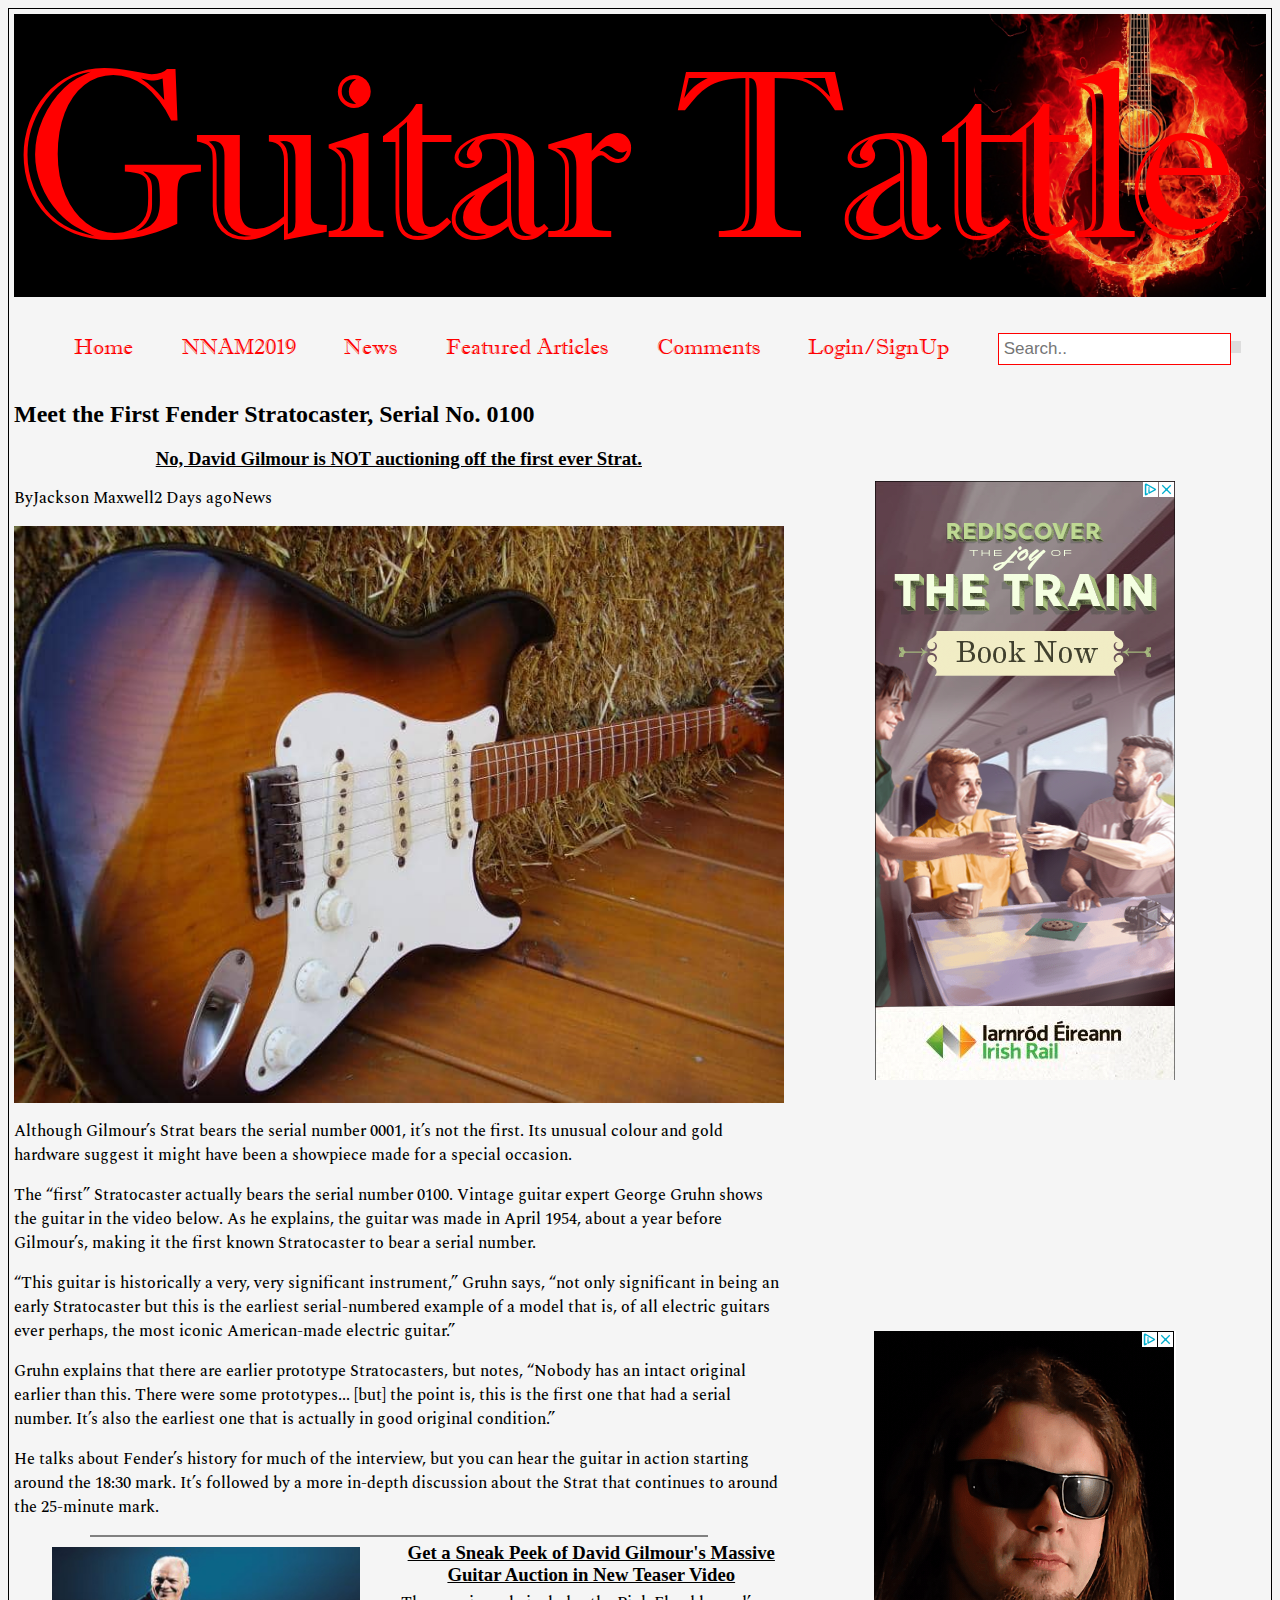
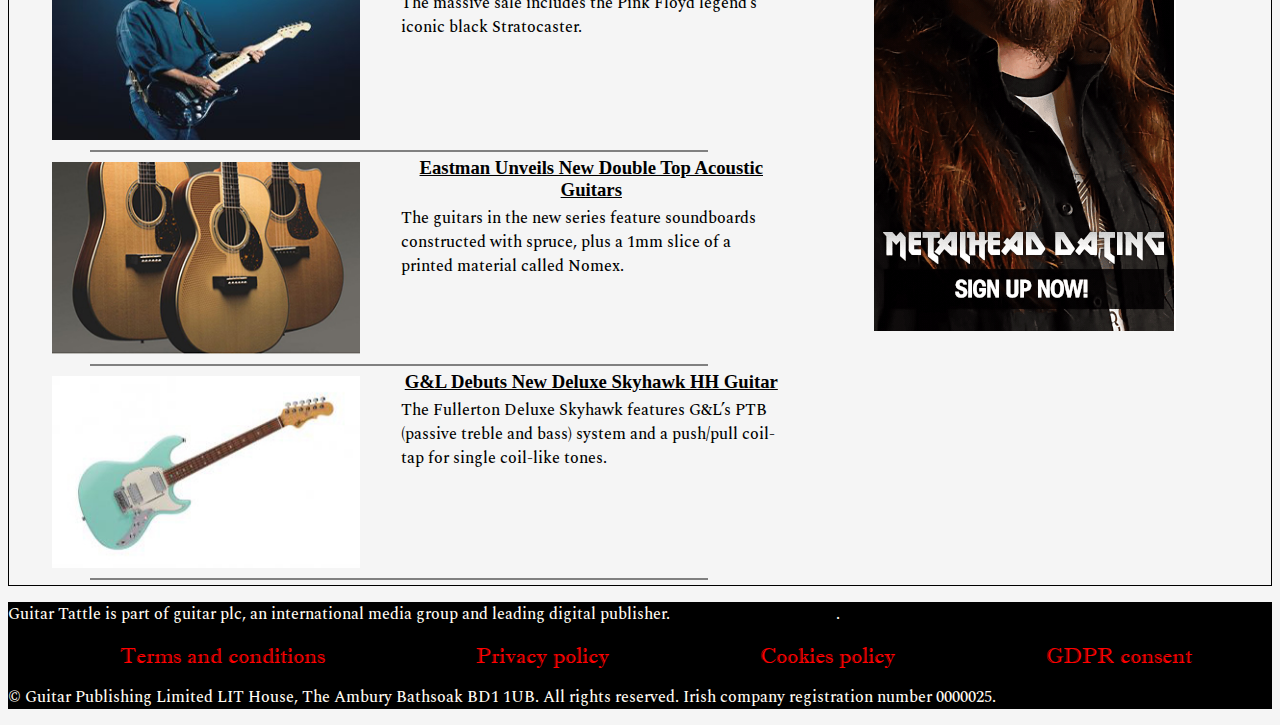
==== Article2.html @ 80bbca5b "Apr1_2" ====
<!DOCTYPE html>
<html lang="en">
<head>
<meta charset="UTF-8">
<meta name="viewport" content="width=device-width, initial-scale=1.0">
<meta http-equiv="X-UA-Compatible" content="ie=edge">
    <title>GT News</title>
    <link rel="stylesheet" type="text/css" href="css/style.css" />
    <link rel="stylesheet" type="text/css" href="css/style3.css" />
     <link href="https://fonts.googleapis.com/css?family=Spectral" rel="stylesheet">
</head>

<body>
    
    <div id=wrapper>
            <header>
             
                <h1>Guitar Tattle</h1>
            </header>
            <nav>
                 <div id="menuToggle">
                 <input type="checkbox" />
                <span></span>
                <span></span>
                <span></span>
                <ul id="menu">
                    <li><a href="index.html">Home</a></li>
                    <li><a href="nnam.html">NNAM2019</a></li>
                    <li><a href="page_3.html">News</a></li>
                    <li><a href="page_2.html">Featured Articles</a></li>
                    <li><a href="page_5.html">Comments</a></li>
                    <li><a href="page_6.html">Login/SignUp</a></li>
                    <div class="search-container">
    <form action="/action_page.php">
      <input type="text" placeholder="Search.." name="search">
      <button type="submit"><i class="fa fa-search"></i></button>
    </form>
  </div>
                </ul>
                </div>
            </nav>
        <div id="allNews" >
       
        <div id="newsLt">
            <div id="ltTop">
                <div class="byline-social">
                <h2>Meet the First Fender Stratocaster, Serial No. 0100</h2>
                <h3>No, David Gilmour is NOT auctioning off the first ever Strat.</h3>
                <p>By
<span><a href="page_3.html" rel="author"><span>Jackson Maxwell</span></a></span>
<time itemprop="datePublished" datetime="2011-09-23T01:56:57+00:00">2 Days ago</time>
<span class="no-wrap"><a class="chunk category" href="page3.html">News</a></span>
</p>
                <img src="img/Strat0100_2.jpg" alt="Strat No.1">
                <p>Although Gilmour’s Strat bears the serial number 0001, it’s not the first. Its unusual colour and gold hardware suggest it might have been a showpiece made for a special occasion.</p>
                <p>The “first” Stratocaster actually bears the serial number 0100. Vintage guitar expert George Gruhn shows the guitar in the video below. As he explains, the guitar was made in April 1954, about a year before Gilmour’s, making it the first known Stratocaster to bear a serial number.
<p>“This guitar is historically a very, very significant instrument,” Gruhn says, “not only significant in being an early Stratocaster but this is the earliest serial-numbered example of a model that is, of all electric guitars ever perhaps, the most iconic American-made electric guitar.”</p>
<p>Gruhn explains that there are earlier prototype Stratocasters, but notes, “Nobody has an intact original earlier than this. There were some prototypes... [but] the point is, this is the first one that had a serial number. It’s also the earliest one that is actually in good original condition.”</p>
<p>He talks about Fender’s history for much of the interview, but you can hear the guitar in action starting around the 18:30 mark. It’s followed by a more in-depth discussion about the Strat that continues to around the 25-minute mark.
</p></div>
              </div>
            <hr class="line">
                 <div id="ltBtm">
                     
                    <div class="smNews">
                        
                        <div class="div1" >
                        <img src="img/David_Gilmour.jpg" alt="David Gilmour">
                        </div>
                        <div class="div2">
                            <h3>Get a Sneak Peek of David Gilmour's Massive Guitar Auction in New Teaser Video</h3>
                            <p>The massive sale includes the Pink Floyd legend’s iconic black Stratocaster.</p>
                        </div>
                     </div>
                     <hr class="line">
                    <div class="smNews">
                        <div class="div1">
                        <img src="img/Eastman_Acoustics.jpg" alt="Eastman Acoustics"> </div>
                        <div class="div2">
                            <h3>Eastman Unveils New Double Top Acoustic Guitars</h3>
                            <p>The guitars in the new series feature soundboards constructed with spruce, plus a 1mm slice of a printed material called Nomex.</p>
                        </div>
                     </div>
                     <hr class="line">
                    <div class="smNews">
                        <div class="div1">
                        <img src="img/G&L_Debut.jpg" alt="G&L Guitar">
                             </div>
                        <div class="div2">
                            <h3>G&L Debuts New Deluxe Skyhawk HH Guitar</h3>
                            <p>The Fullerton Deluxe Skyhawk features G&L’s PTB (passive treble and bass) system and a push/pull coil-tap for single coil-like tones.</p>
                        </div>
                     </div>
                     <hr class="line">
                 </div>
        </div>
        <div id="newsRt">
            <div class="adp3"><img src="img/ad.PNG" alt="advertisment">
                      </div>
            <div class="adp3"><img src="img/ad2.PNG" alt="advertisment"></div>
        </div>
        </div>
        
         </div>  
        <footer>
            <div id="footer-content">
<p>Guitar Tattle is part of guitar plc, an international media group and leading digital publisher. <a href="http://www.guitarplc.com" target="_blank">Visit our corporate site</a>.</p>
<nav>
<ul>
<li><a href="http://www.guitarplc.com/terms-conditions/" target="_blank">Terms and conditions</a></li>
<li><a href="http://www.guitarplc.com/privacy-policy/" target="_blank">Privacy policy</a></li>
<li><a href="http://www.guitarplc.com/cookies-policy/" target="_blank">Cookies policy</a></li>
<li><a href="#">GDPR consent</a></li></ul>
</nav>
<p>©


Guitar Publishing Limited 
LIT House, The Ambury
Bathsoak
BD1 1UB. All rights reserved. Irish company registration number 0000025. </p>
</div>
            
        </footer>
                


</body>
</html>
---- css/style.css ----
@font-face{
    src: url(font/imprintmtshadow.ttf);
    font-family:mtshad;
}

.main_featured_article img {
    width:100%;
    height: auto;
    
}
.main_featured_article {
    width: 100%;
    height: auto;
}
.main_featured_article p::first-letter {
  font-size: 200%;
  color: #8A2BE2;
}
.main_featured_article p {
    flex: auto;
    margin-top: 10%;
    margin-left: 10px;
    margin-right: 10px;
    font-size: 1.2em;
    font-family: 'Spectral', serif;
}
.main_featured_article h2{
    text-align:center;
    font-size: 2em;
    color: floralwhite;
    margin-top: -100px;
}
.feat_image{
    width:100%;
    margin: auto;
    margin-left: 5px;
    background-position: center;
    overflow:hidden;
}
.small_featured_container {
    width:auto;
    display: flex;
    flex-direction: row;
    overflow:hidden;
}
.featured_group{
    width: 50%;
    margin-left: 30px;
    display:flex;
    flex-direction: column;
}

#featured_articles {
    
    display:flex;
    flex-direction: row;
    justify-content:  center;
}
.feat_txt p {
    padding: 0px 10px 0px 10px;
    width: 100%;
    font-size: 1.0em;
    font-family: 'Spectral', serif;
    font-weight: 200;
    text-decoration: none;
}
 h3{
    text-align: center;
    text-decoration: underline;
    margin-bottom: 5px;
    margin-top: 5px;
    
}
a {
    color: black;
    text-decoration: none;
}
a:hover {
  background-color: lightgrey;
}
div#wrapper {
    max-width: 1700px;
    height: auto;
    border: 1px solid black;
    padding:5px;   
}
header h1 {
    margin: 0px;
    font-size: 240px;
    font-family: mtshad;
    font-weight: 20;
    color: red;
    letter-spacing: -10px;
}
header {
    background-color: black;
    background-image: url(../img/Guitar%20PG03.jpg);
    background-size: contain;
    background-position: right center;
    background-repeat: no-repeat;
}
header img {
     
     height: 800px;
     width: 1900px;
     margin-top: 0px;
}
nav {
    margin-top: 0px;
}

body {
    background-color: whitesmoke;

}
ul {
    list-style-type: none;
    border-color: red;
    display: flex;
    justify-content: space-around;
    flex-wrap: wrap;
    
    
}
ul a {
    font-family: mtshad;
    font-weight:500;
    color: red;
    flex-direction: row;
    font-size: 1.4em; 
    text-decoration: none;
    margin-right: 8px;
}

img#ad1 {
    width: 70%;
    text-align: center;
    margin-left: auto;
    margin-right: auto;
    display: block;
}

#ad {
    width: 100%;
    margin-top: 20px;
    
}
#tele {
    width: 300px;
    margin-left: 200px;
}
footer {
        background-color: black;
}
#footer-content {
    color: floralwhite;
    text-align: center;
}
#article {
    display: flex;
    /*margin-left: auto;
    //margin-right: auto;*/
    flex-direction: row;
    border: 1px solid black;
        
}
#feature {
    display: flex;
    flex-wrap: wrap;
    max-width: 1100px;
    //border: 1px solid black; 
    margin: 10px;
}
#article h1 {
    color: forestgreen;
    display: block;
}
#p2ads {
    display: flex;
    flex-direction: column;
    margin-left: auto;
    margin-right: auto;
    text-align: center;
    margin-top: 100px;
}
#ad4 {
    
}
#ad5 {
    margin-top:200px; 
}
#photo img {
    display: block;
     width:100%;
    height: auto; 
}
#photo p{
    font-size: 1.2em;
    max-width: 900px;
    margin-left: auto;
    margin-right: auto;
    font-family: 'Spectral', serif;
}
#media {
    //display:flex;
    flex-direction: row;
   margin-bottom: 10px;
    margin-top: 0px;
    display: block;
}
.media {
    width: 40px;
    border-radius: 55px;
    margin-top: 10px;
    margin-left: 20px;
    //margin-right: 20px;
   
}
input [type=text] {
    background-color: red;
    color: red;
    width: 20%;
    height: 50px;
}
#form {
    display: flex;
    flex-direction: column;
    width: 50%;
    margin-left: auto;
    margin-right: auto;
}
#menuToggle input[type=checkbox]{
    opacity: 0;
}
nav .search-container  {
  float: right;
}

.search-container input[type=text] {
  padding: 5px;
  margin-top: 0px;
  font-size: 17px;
  //background-color: white;
  border: 1px solid red;
}

 nav .search-container button {
  float: right;
  padding: 6px 5px;
  margin-top: 8px;
  margin-right: 5px;
  background: #ddd;
  font-size: 17px;
  border: none;
  cursor: pointer;
}


/*//////////////////////////////////////////
//////////Tablet Size///////////////////////
///////////////////////////////////////////*/
@media screen and (max-width: 1270px)and (min-width: 1046px){
    
  .featured_group {
    flex-direction: column;
    flex: 80%;
    height: auto;
    margin-left: 30px;
     
  }
    .small_featured_container {
    flex-direction:column;
    
}
    .feat_txt {
    //padding-left: 5px;
    text-align:left;
    //width:250px;
    //height:auto;
    font-size: 1.1em;
}
    .feat_image {
        text-align: center;
        margin: auto;
        padding:8px;
        
    }
    #featured_articles {
     display:flex;
     //flex-direction: row;
     justify-content: space-evenly;
     //width:100%;
     //height: auto;
}
    header h1 {
    font-size:150px;
}
    div#ad {
    width: 100%;
    //text-align: center;
    height:auto;
    
}
    
}
@media screen and (max-width: 1045px) and (min-width: 541px) {
     header h1 {
    font-size:100px;
         letter-spacing: -1px;
}
    #ad {
        display: block;
        width: 100% ;
    }
}
/*/////////////////////////////////////
/////////PHONE SIZE////////////////////
//////////////////////////////////////*/
@media screen and (max-width: 540px) {
header h1 {
    font-size: 90px;
    letter-spacing: normal;
}
.main_featured_article img {
    width:100%;
    height: auto;
    //margin: 0 auto;
    text-align: center;
    
}
.main_featured_article {
    width: 100%;
    height: auto;
    margin-top: 80px;
}
.main_featured_article h2 {
    margin-top: -70px;
    width: 100%;
    font-size-adjust: auto;
    text-align: center;
}
.main_featured_article p {
    margin-top: 10%;
    margin-left: 10px;
    margin-right: 10px;
    font-size: 1.2em;
    font-family: 'Spectral', serif;
}
.main_featured_article h2{
    font-size: 1.5em;
    color: floralwhite
}
.small_featured_container {
    flex:100%;
    width: 100%;
    font-size: .8em;
    flex-direction: row;
    color: #cdcdcd;
}
#main_content{
    display: flex;
    flex-direction: column;
    }
.featured_group {
    flex-direction: column;
    margin: 0px;
    width: 100%;
     
  }
#featured_articles {
        display: flex;
        flex-direction: column;
    }
.feat_image{
    width:90%;
}

#ad1 {
    display: flex;
    width: 100%
    }
#ad {
    margin-top: 10px;
}
#article {
    display: flex;
    flex-direction: column;
        
}
#feature {
   // display: flex;
    //flex-wrap: wrap;
    font-size: .8em;
    margin-top: 80px;
}
body {
  margin: 0;
  padding: 0;
  background: #232323;
  color: #cdcdcd;
}

#menu a {
  text-decoration: none;
  color: #232323;
  transition: color 0.3s ease;
}

#menu a:hover {
  color: tomato;
}

#menuToggle {
  display: block;
  position: relative;
  top: 50px;
  left: 50px;
  
  z-index: 1;
  
  //-webkit-user-select: none;
  //user-select: none;
}

#menuToggle input {
  display: block;
  width: 40px;
  height: 32px;
  position: absolute;
  top: -7px;
  left: -5px;
  
  cursor: pointer;
  
  opacity: 0; /* hide this */
  z-index: 2; /* and place it over the hamburger */
  
  //-webkit-touch-callout: none;
}

/*
 * Just a quick hamburger
 */
#menuToggle span {
  display: block;
  width: 33px;
  height: 4px;
  margin-bottom: 5px;
  position: relative;
  
  background: #cdcdcd;
  border-radius: 3px;
  
  z-index: 1;
  
  transform-origin: 4px 10px;
  
  transition: transform 0.5s cubic-bezier(0.77,0.2,0.05,1.0),
              background 0.5s cubic-bezier(0.77,0.2,0.05,1.0),
              opacity 0.55s ease;
}

#menuToggle span:first-child {
  transform-origin: 0% 0%;
}

#menuToggle span:nth-last-child(2) {
  //transform-origin: 0% 100%;
}

/* 
 * Transform all the slices of hamburger
 * into a crossmark.
 */
#menuToggle input:checked ~ span {
  opacity: 1;
  transform: rotate(45deg) translate(-2px, -1px);
  background: #232323;
}

/*
 * But let's hide the middle one.
 */
#menuToggle input:checked ~ span:nth-last-child(3) {
  opacity: 0;
  transform: rotate(0deg) scale(0.2, 0.2);
}
/*
  the last one should go the other direction
 */
#menuToggle input:checked ~ span:nth-last-child(2) {
  transform: rotate(-45deg) translate(0, -1px);
}

/*
 * Make this absolute positioned
 * at the top left of the screen
 */
ul#menu {
  position: absolute;
  width: 250px;

  padding: 50px;
 
  border-radius: 15px;
  background: #E3E1E1;
  list-style-type: none;
  -webkit-font-smoothing: antialiased;
  /* to stop flickering of text in safari */
  
  transform-origin: 0% 0%;
  transform: translate(-110%, 0);/*takes pop-in menu completely off the page*/
  
  transition: transform 0.5s cubic-bezier(0.77,0.2,0.05,1.0);
}

#menu li
{
  padding: 10px 0;
    color: #232323;
  font-size: 22px;
}

/*
 * And let's slide it in from the left
 */
#menuToggle input:checked ~ ul
{
  transform: none;
}
body {
  margin: 0;
  padding: 0;
  
  /* make it look decent enough */
  background: #232323;
  color: #cdcdcd;
  /*font-family: "Avenir Next", "Avenir", sans-serif;*/
}

ul a {
  text-decoration: none;
  color: #232323;
  
  transition: color 0.2s ease;
}
.active {
    background-color: lightpink;
}
a {
    text-decoration: none;
}
    a:hover {
        background-color: darkred;
        
    }

ul a:hover:not(.active){
   color: tomato;
}

#menuToggle {
  display: block;
 position: relative;
  top: 50px;
  left: 50px;
  
  z-index: 1;
  
  //-webkit-user-select: none;
  //user-select: none;
}

#menuToggle input {
  display: block;
  width: 40px;
  height: 32px;
  position: absolute;
  top: -7px;
  left: -5px;
  
  cursor: pointer;
  
  opacity: 0; /* hide square behind burger */
  z-index: 2; /* and place it over the hamburger */
  
  //-webkit-touch-callout: none;
}

#menuToggle span {
  display: block;
  width: 33px;
  height: 4px;
  margin-bottom: 5px;
  position: relative;
  background: #cdcdcd;
  border-radius: 3px;
  z-index: 1;
  transform-origin: 4px 0px;
  transition: transform 0.5s cubic-bezier(0.77,0.2,0.05,1.0),
              background 0.5s cubic-bezier(0.77,0.2,0.05,1.0),
              opacity 0.55s ease;
}

#menuToggle span:first-child {
  transform-origin: 0% 0%;
}

#menuToggle span:nth-last-child(2) {
  transform-origin: 0% 100%;
}


#menuToggle input:checked ~ span {
  opacity: 1;
  transform: rotate(45deg) translate(-2px, -1px);
  background: #232323;
}
#menuToggle input:checked ~ span:nth-last-child(3) {
  opacity: 0;
  transform: rotate(0deg) scale(0.2, 0.2);
}
#menuToggle input:checked ~ span:nth-last-child(2) {
  transform: rotate(-45deg) translate(0, -1px);
}
#menu {
  position: absolute;
  width: 300px;
  margin: -100px 0 0 -50px;
  padding: 50px;
  padding-top: 125px;
  
  background: #ededed;
  list-style-type: none;
  -webkit-font-smoothing: antialiased;
  
  
  transform-origin: 0% 0%;
  transform: translate(-100%, 0);
  
  transition: transform 0.5s cubic-bezier(0.77,0.2,0.05,1.0);
}

#menu li {
  padding: 10px 0;
  font-size: 22px;
}

/*
  And let's slide it in from the left
 */
#menuToggle input:checked ~ ul {
  transform: none;
}
    
}
---- css/style3.css ----
#allNews {
    display: flex;
    flex-direction: row;
    width: 100%;
    margin-left: auto;
    margin-right: auto;
}
#newsLt  {
    display: flex
    width: 100%;
}
#ltTop {
    display: flex
    width:100%;
    
}
#ltBtm {
    display: flex;
    flex-direction: column;
    width: 100%;
}
.smNews {
    display: flex;
    flex-direction: row;
    width:100%;
   
    
}
.smNews div {
    display: flex;
    flex-direction: column;
    width: 100%;
}
.div1 img{
    margin: auto;
    width: 80%;
    margin-bottom: 10px;
    margin-top: 10px;
   
}
#ltTop img {
    display: flex;
    width:100%;  
}
 p {
    display: flex;
    font-family: 'Spectral', serif;
    font-weight: 500;
}
.div2 p {
    margin: 0px 5px 2px 2px;
} 
.line {
    //color: black;
    border: 1.5px solid grey;
    width: 80%;
    margin-left: 30px;
    margin: auto;
    
}
#newsRt {
    display: flex;
    flex-direction: column;
    margin-left: auto;
    margin-right: auto;
    text-align: center;
    margin-top: 100px;
    width: 80%;
    flex: 100%
}
.adp3{
    //flex-direction: column;
    flex: 100%;
    width: 100%;
    margin-left: auto;
    margin-right: auto;
    text-align: center;
}
#menu button i .fa fa-search{
    width: 10px;
    height: 10px;
}
/*//////////////////////////////////////////
//////////Tablet Size///////////////////////
///////////////////////////////////////////*/
@media screen and (max-width: 1270px)and (min-width: 541px){
    .adp3 img{
        width: 90%;
    }
    
}
/*/////////////////////////////////////
/////////PHONE SIZE////////////////////
//////////////////////////////////////*/
@media screen and (max-width: 540px) {
    #allNews {
        display: flex;
        flex-direction: column;
        
    }
    #newsLt {
        margin-top: 50px;
    }
    .adp3 img{
        width: 80%;
    }
    
    
}
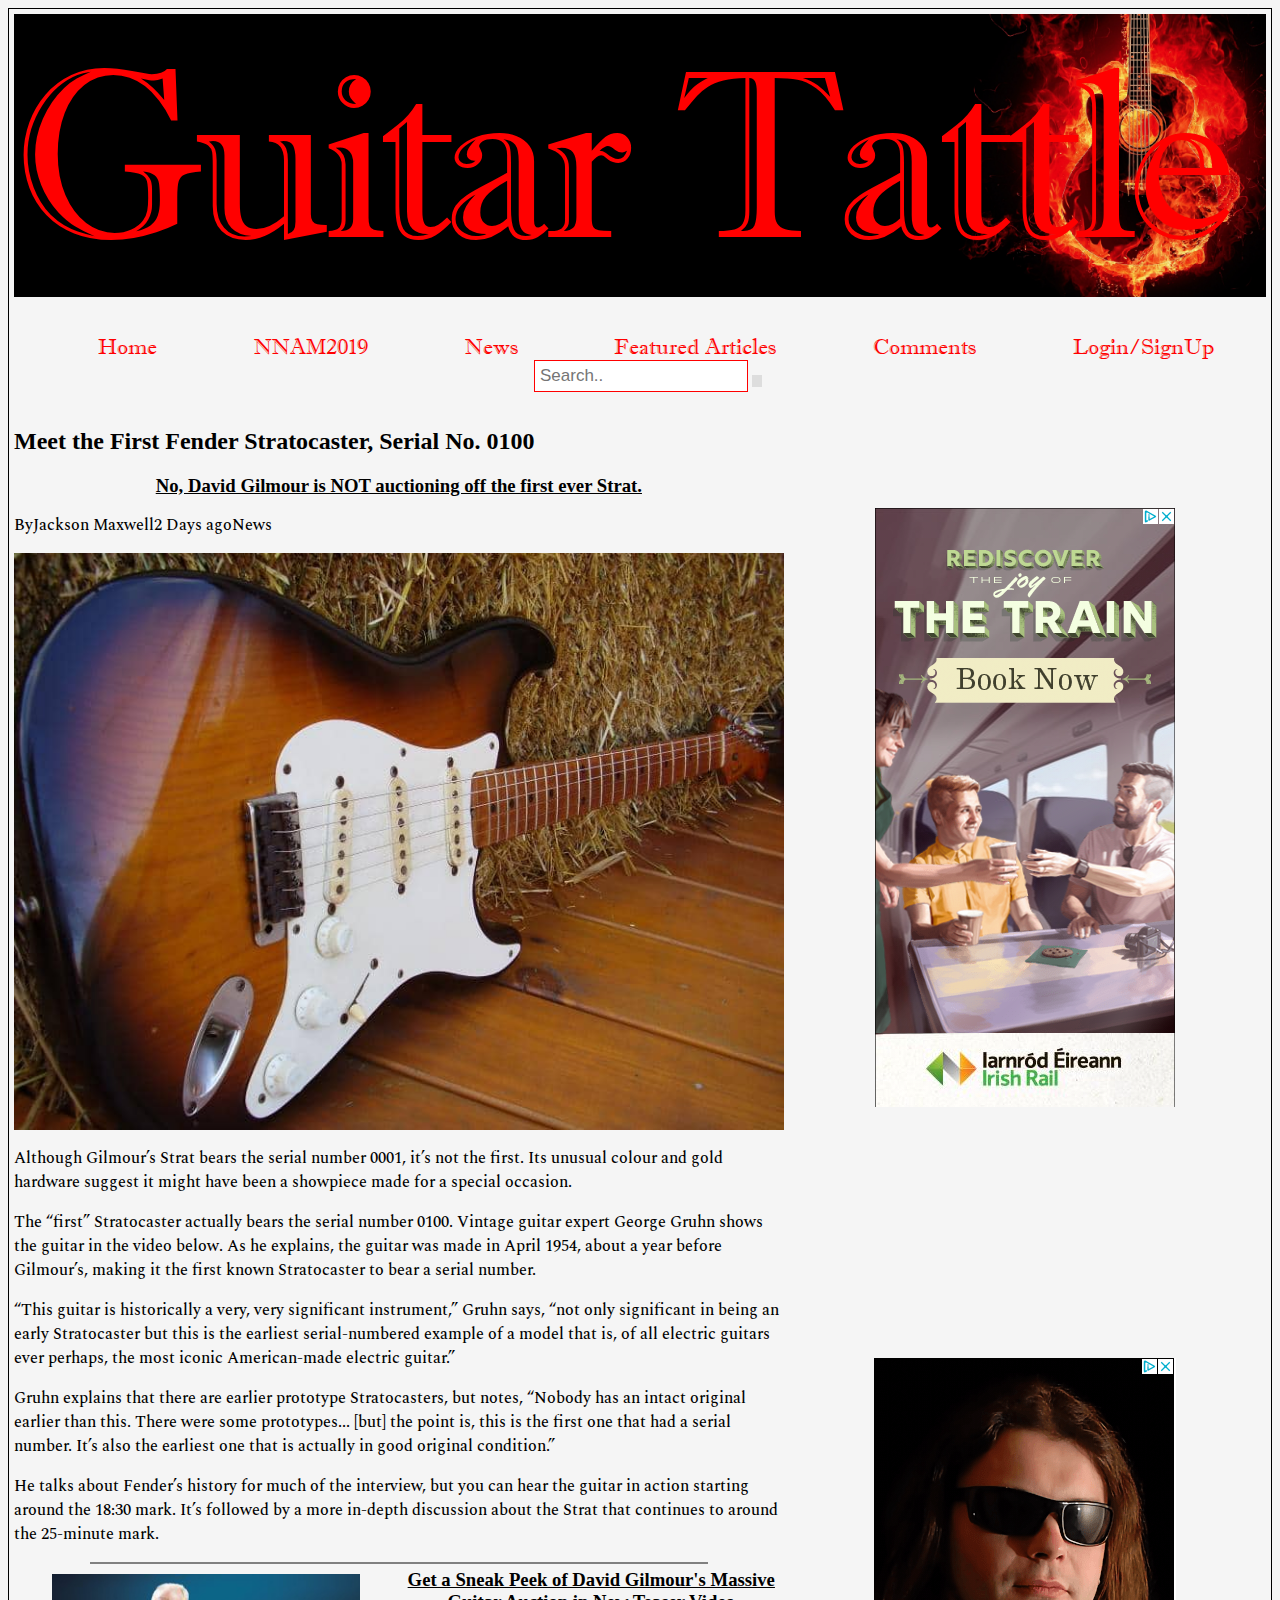
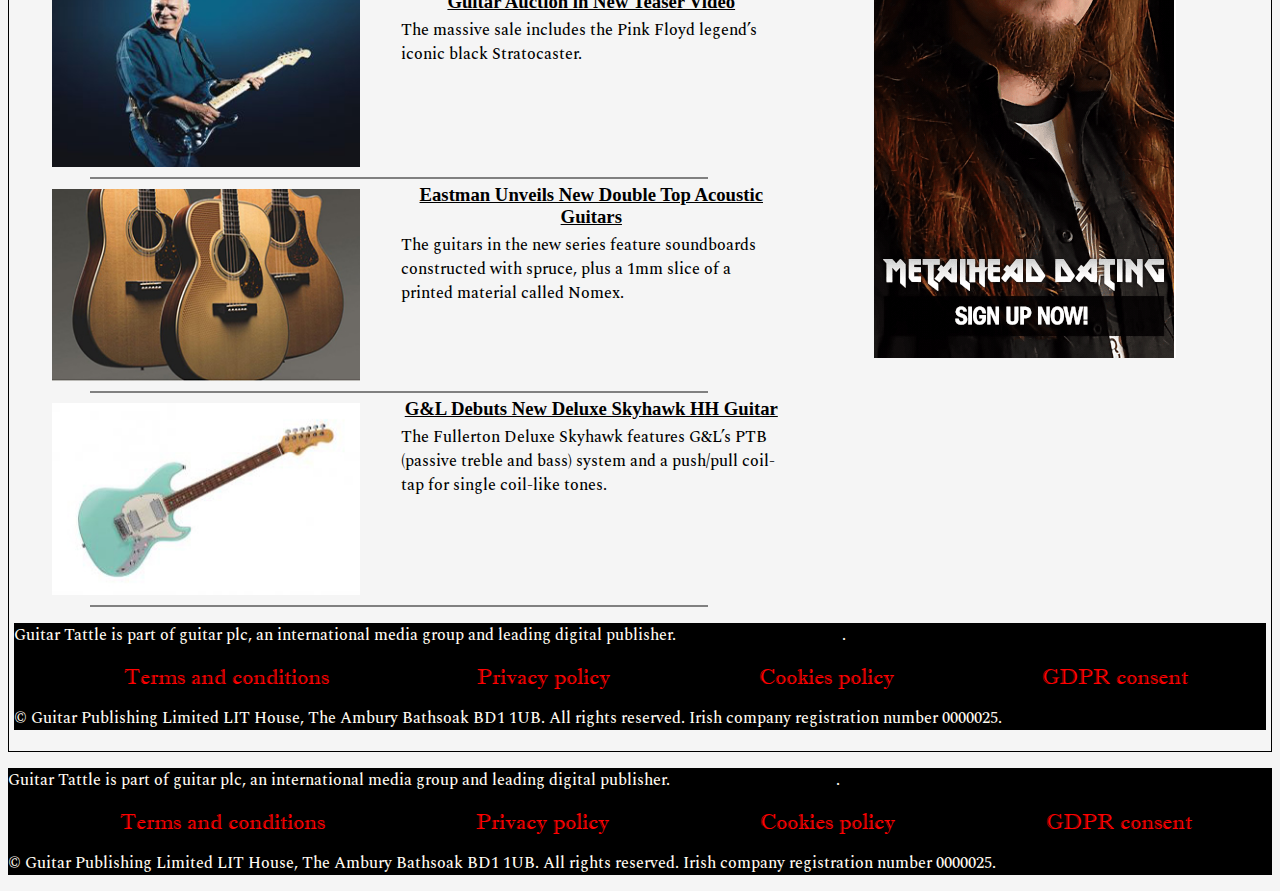
==== commit e7d5cb47: "apr" ====
--- a/Article2.html
+++ b/Article2.html
@@ -100,6 +100,26 @@
             <div class="adp3"><img src="img/ad2.PNG" alt="advertisment"></div>
         </div>
         </div>
+         <footer>
+            <div id="footer-content">
+<p>Guitar Tattle is part of guitar plc, an international media group and leading digital publisher. <a href="http://www.guitarplc.com" target="_blank">Visit our corporate site</a>.</p>
+<nav>
+<ul>
+<li><a href="http://www.guitarplc.com/terms-conditions/" target="_blank">Terms and conditions</a></li>
+<li><a href="http://www.guitarplc.com/privacy-policy/" target="_blank">Privacy policy</a></li>
+<li><a href="http://www.guitarplc.com/cookies-policy/" target="_blank">Cookies policy</a></li>
+<li><a href="#">GDPR consent</a></li></ul>
+</nav>
+<p>©
+
+
+Guitar Publishing Limited 
+LIT House, The Ambury
+Bathsoak
+BD1 1UB. All rights reserved. Irish company registration number 0000025. </p>
+</div>
+            
+        </footer>
         
          </div>  
         <footer>
--- a/css/style.css
+++ b/css/style.css
@@ -82,7 +82,9 @@
     max-width: 1700px;
     height: auto;
     border: 1px solid black;
-    padding:5px;   
+    padding:5px;
+    margin-left: auto;
+    margin-right: auto;
 }
 header h1 {
     margin: 0px;
@@ -130,6 +132,7 @@
     font-size: 1.4em; 
     text-decoration: none;
     margin-right: 8px;
+    padding: 10px 25px 10px 25px;
 }
 
 img#ad1 {
@@ -161,7 +164,7 @@
     /*margin-left: auto;
     //margin-right: auto;*/
     flex-direction: row;
-    border: 1px solid black;
+    //border: 1px solid black;
         
 }
 #feature {
@@ -202,7 +205,7 @@
     font-family: 'Spectral', serif;
 }
 #media {
-    //display:flex;
+    display:flex;
     flex-direction: row;
    margin-bottom: 10px;
     margin-top: 0px;
@@ -233,11 +236,12 @@
     opacity: 0;
 }
 nav .search-container  {
-  float: right;
+  //float: right;
 }
 
 .search-container input[type=text] {
   padding: 5px;
+    width: 80%;
   margin-top: 0px;
   font-size: 17px;
   //background-color: white;
@@ -245,7 +249,7 @@
 }
 
  nav .search-container button {
-  float: right;
+  /float: right;
   padding: 6px 5px;
   margin-top: 8px;
   margin-right: 5px;
@@ -331,7 +335,7 @@
 .main_featured_article {
     width: 100%;
     height: auto;
-    margin-top: 80px;
+    margin-top: 10px;
 }
 .main_featured_article h2 {
     margin-top: -70px;
@@ -652,5 +656,8 @@
 #menuToggle input:checked ~ ul {
   transform: none;
 }
-    
-}
+    #media {
+        margin-top: 75px;
+    }
+    
+}
